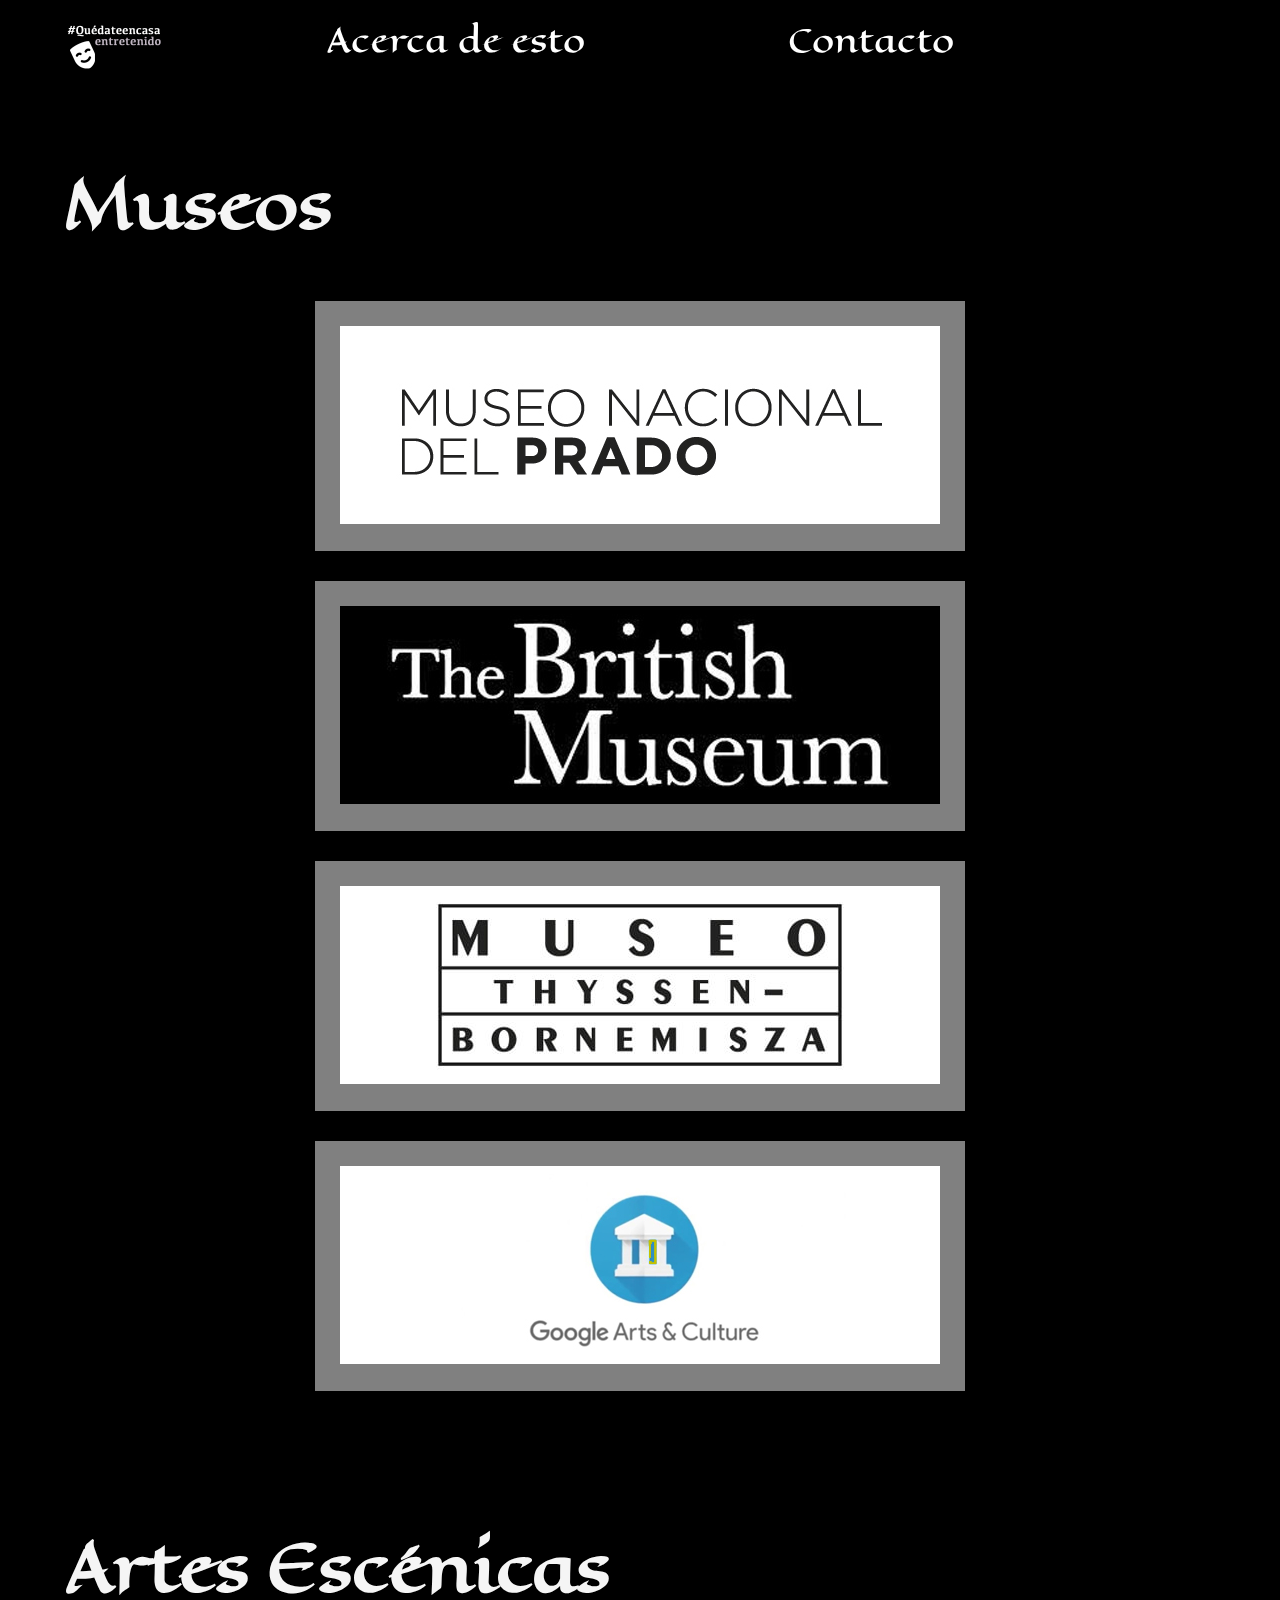
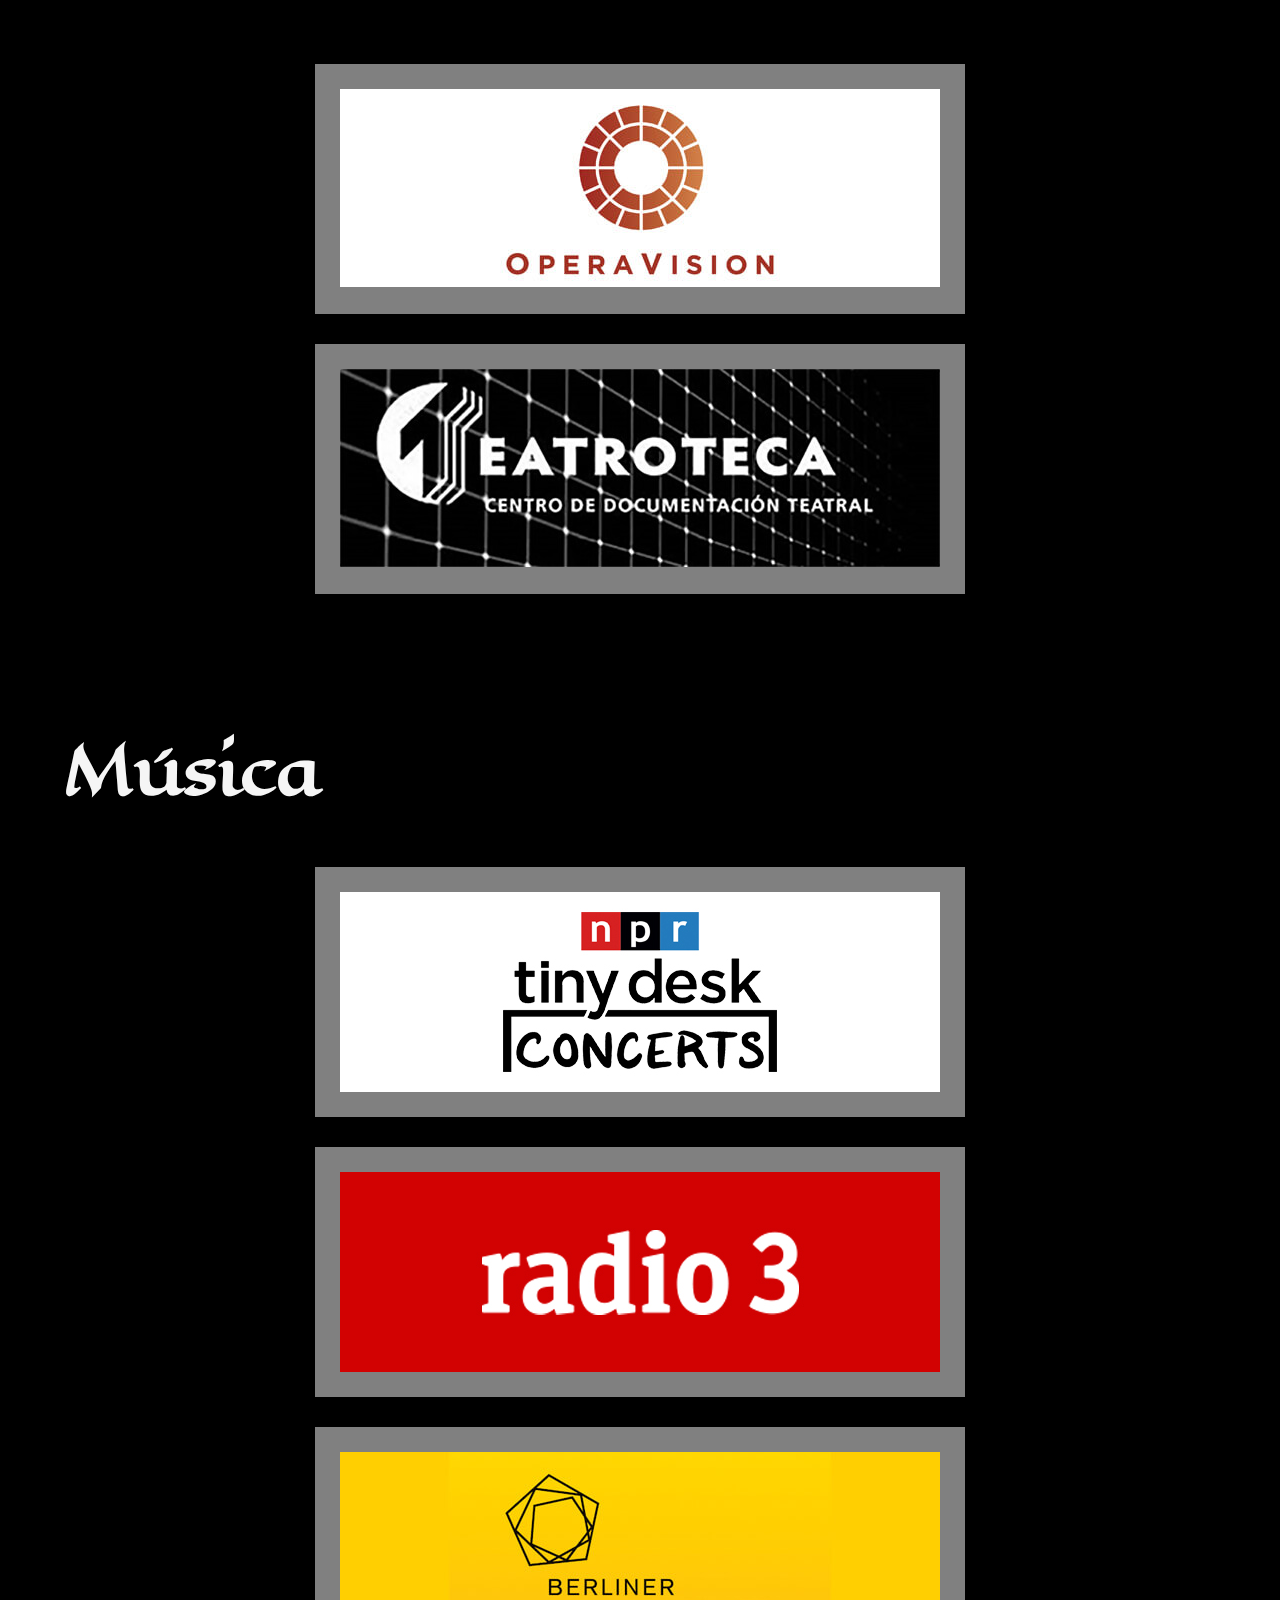
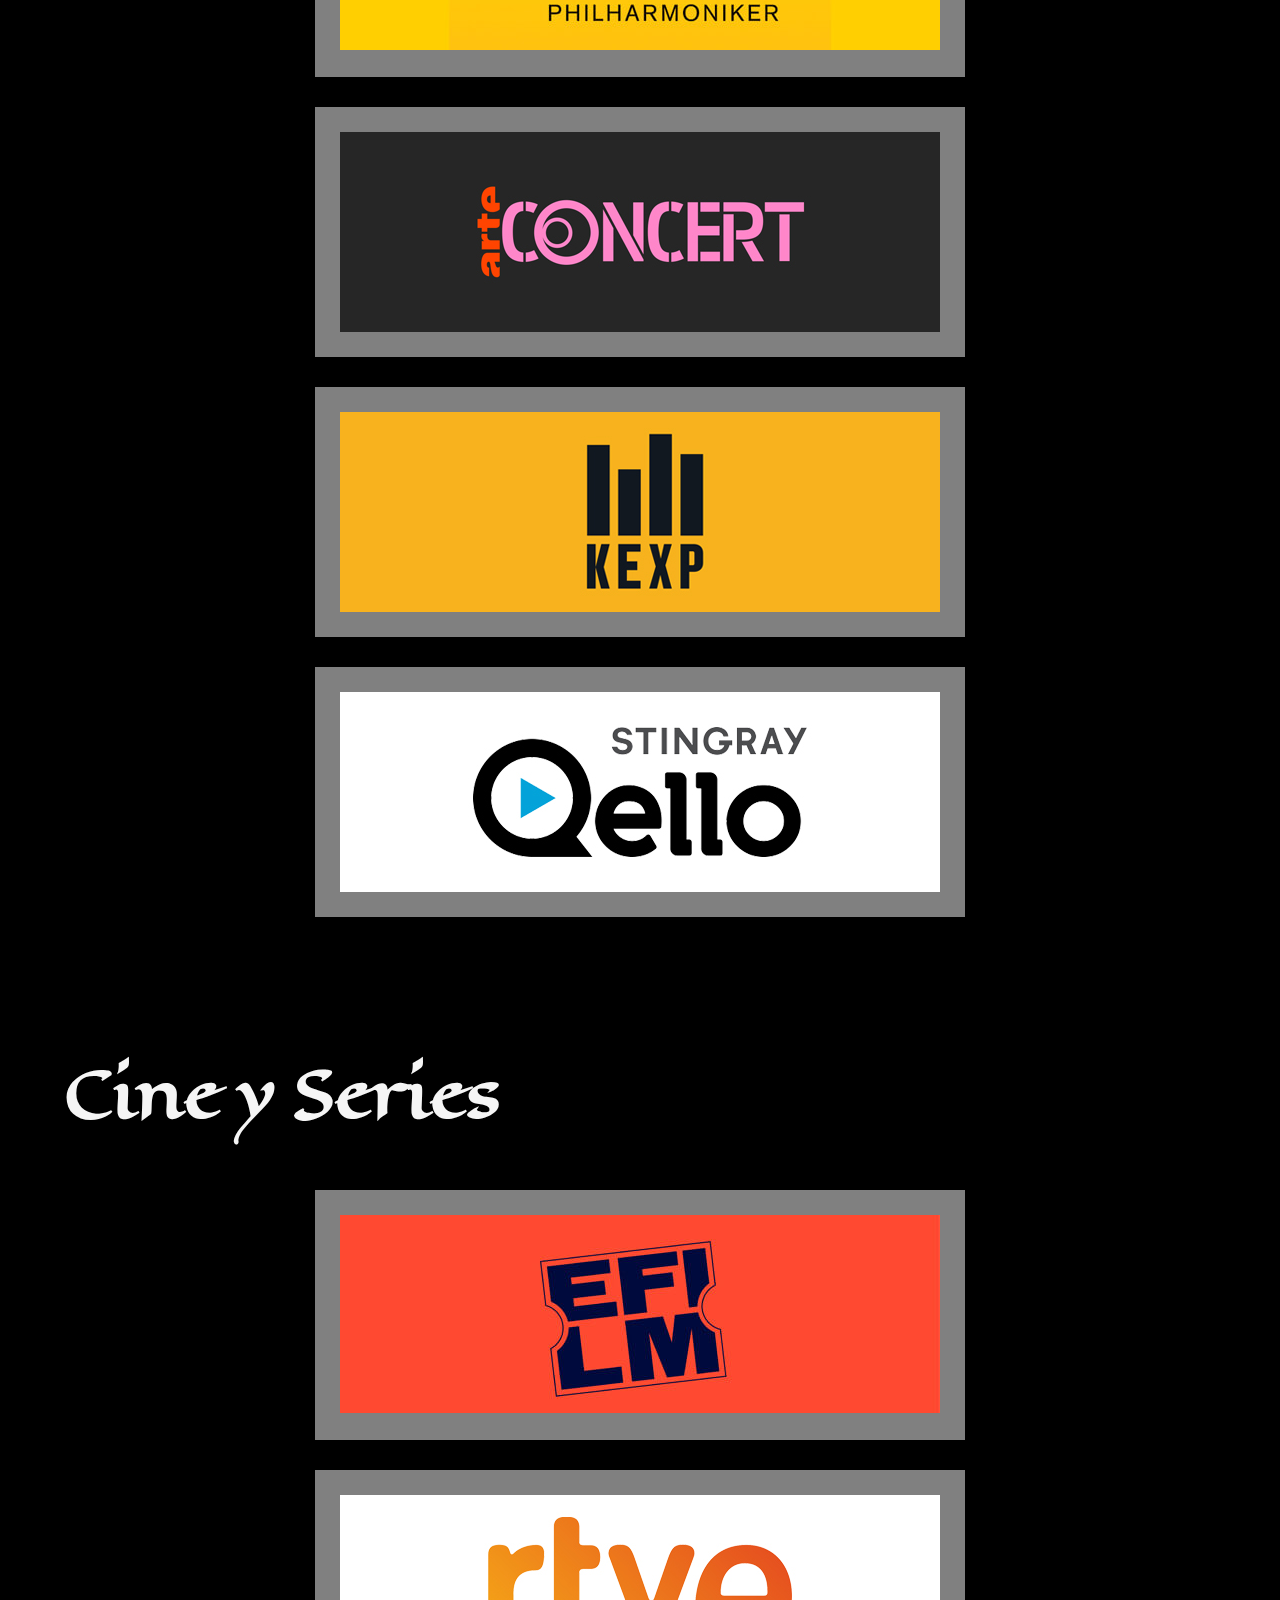
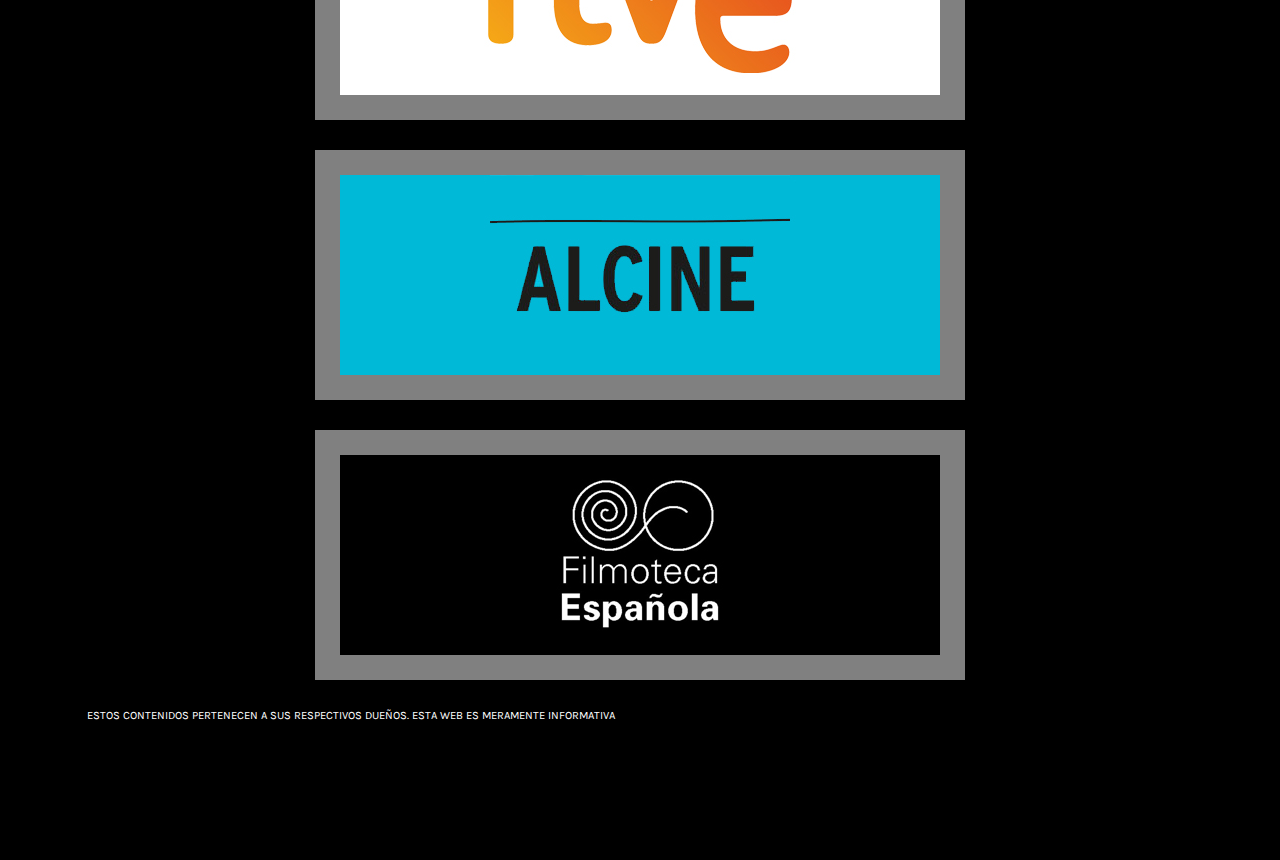
==== index.html @ ee0de117 "first upload" ====
<!doctype html>
<html>
<head>
<meta charset="utf-8">
<title>#Quedateencasa entretenido</title>
<link href="css/css.css" rel="stylesheet">
<meta name="description" content="Para ti que no sales hoy">
<meta name="viewport" content="width=device-width, initial-scale=1, user-scalable=no">

 <!-- Open Graph -->
  <meta property='og:title' content='Tu plan en casa — Links con recursos culturales'>
  <meta property='og:url' content='https://quedateencasaentretenido.000webhostapp.com/index.html'>
   
    <meta property='og:image' content="http://quedateencasaentretenido.000webhostapp.com/css/ui-img/logo-quedate-en-casa-entretenido.jpg">
    
    <meta property="og:description" content="Lista de recursos de ocio audiovisual para quedarte en casa entretenido">
    
    <!-- Global site tag (gtag.js) - Google Analytics -->
<script async src="https://www.googletagmanager.com/gtag/js?id=UA-160618062-1"></script>
<script>
  window.dataLayer = window.dataLayer || [];
  function gtag(){dataLayer.push(arguments);}
  gtag('js', new Date());

  gtag('config', 'UA-160618062-1');
</script>

<meta http-equiv="Expires" content="0">
 
<meta http-equiv="Last-Modified" content="0">
 
<meta http-equiv="Cache-Control" content="no-cache, mustrevalidate">
 
<meta http-equiv="Pragma" content="no-cache">    
    
    
</head>
   
<body> 



<header>
    
    <input type="checkbox" id="menuchk">
    <label for= "menuchk" class="menubtn">
    
        <div></div>
        <div></div>
        <div></div>
    
    </label>

<svg id="closeMenu" viewBox="0 0 100 100" xmlns="http://www.w3.org/2000/svg">
<g transform="translate(50 50) scale(.69) translate(-50 -50)" fill="#fff">
<svg clip-rule="evenodd" fill="#ffffff" fill-rule="evenodd" image-rendering="optimizeQuality" shape-rendering="geometricPrecision" text-rendering="geometricPrecision" version="1.1" viewBox="0 0 847 847" xml:space="preserve" xmlns="http://www.w3.org/2000/svg" xmlns:xlink="http://www.w3.org/1999/xlink"><defs><style type="text/css">
    .fil0 {fill:#ffffff}
  </style></defs><path class="fil0" d="m423 592l-196 196c-110 111-279-58-169-169l196-196-196-196c-110-110 59-279 169-169l196 196 196-196c111-110 280 59 169 169l-196 196 196 196c111 111-58 280-169 169l-196-196z"/></svg>
</g>
</svg>



    <a href="/index.html"><img class="whiteLogoMenu" src="css/ui-img/logo-quedateencasaentretenido.png"></a>
    
    <nav class="mainNav" id="mainNav">
        <div class="wrapperMenu">
            <ul>
            <li><a id="itemMenu" href="/about-us.html">Acerca de esto</a></li>
            <li><a id="itemMenu" href="/contact.html">Contacto</a></li>
            </ul>
        </div>
    </nav>
    
</header>
 
<div class="wrapperBigScreen">
<section class="hero">
    
    <div class="wrapper">

        <div class="subSectionTeatro">
            <h2 class="bandWelcome">Museos</h2>

            <div class="labelSlotWrapper">

                
                    <!-- <div class="labelSlotMuseums">
                    <p>Museos con recursos online y colecciones</p>
                    <img src="">
                    </div> -->
                    
                
                <a target="_blank" href="https://www.museodelprado.es/coleccion">
                    <div class="labelSlot">
                    <img src="img/museodelprado.jpg">
                    </div>
                    </a>
                    <a class="button" href="#popup1"><img src="css/ui-img/info.png"></a> 

                    <div id="popup1" class="overlay">
                        <div class="popup">
                            <h2>Museo del Prado</h2>
                            <a class="close" href="#">&times;</a>
                            <div class="content">
                                El museo del Prado ofrece imágenes de buena parte de su colección a través de su página web. En ella encontrarás a los grandes maestros, desde los primitivos flamencos a Rubens, Velazquez o Goya ¡Explóralo!
                            </div>
                        </div>
                    </div>
                    
                <a target="_blank" href="https://www.britishmuseum.org/collection">
                <div class="labelSlot">
                <img src="img/britishmuseum.jpg">
                </div>
                </a>

                <a class="button" href="#popup2"><img src="css/ui-img/info.png"></a> 

                <div id="popup2" class="overlay">
                    <div class="popup">
                        <h2>Museo británico</h2>
                        <a class="close" href="#">&times;</a>
                        <div class="content">
                            Uno de los grandes museos del mundo. Descubre su inmensa colección de arte y arqueología. Tiene algunas de las piezas más famosas del mundo como los frisos del Partenon o La piedra de Rosetta. 
                        </div>
                    </div>
                </div>

                <a target="_blank" href="https://www.museothyssen.org/coleccion">
                    <div class="labelSlot">
                    <img src="img/museothyssen.jpg">
                    </div>
                    </a>

                    <a class="button" href="#popup3"><img src="css/ui-img/info.png"></a> 

                    <div id="popup3" class="overlay">
                        <div class="popup">
                            <h2>Museo Thyssen</h2>
                            <a class="close" href="#">&times;</a>
                            <div class="content">
                                 Una de las grandes colecciones de arte de Madrid. Explora su colección de arte antiguo y contemporáneo con algunos de los artistas más reconocidos del mundo.
                            </div>
                        </div>
                    </div>    



                <a target="_blank" href="https://artsandculture.google.com/partner">
                        <div class="labelSlot">
                        <img src="img/googleartsandculture.jpg">
                        </div>
                        </a>
                        
                <a class="button" href="#popup4"><img src="css/ui-img/info.png"></a> 

                <div id="popup4" class="overlay">
                         <div class="popup">
                            <h2>Google Arts and Culture</h2>
                            <a class="close" href="#">&times;</a>
                            <div class="content">
                                    Google tiene en esta plataforma visitas virtuales de muchos de los principales museos del mundo: pintura, escultura, ciencias naturales. ¡Recórrelos todos!
                            </div>
                        </div>
                    </div>

            </div>
            </div>
            
        </div>    
    </div> 
</section>

<section class="hero">

    <div class="wrapper">
        <div class="subSectionMusic"></div>
            <h2 class="bandWelcome">Artes Escénicas</h2>

            <div class="labelSlotWrapper">

                <a target="_blank" href="https://operavision.eu/en/library/óperas">
                    <div class="labelSlot">
                    <img src="img/operavision.jpg">
                    </div>
                    </a>

                <a target="_blank" href="http://teatroteca.teatro.es">
                    <div class="labelSlot">
                    <img src="img/teatroteca.jpg">
                    </div>
                    </a>



            </div>
    </div>
            
</section>


<section class="hero">

    <div class="wrapper">
        <div class="subSectionMusic"></div>
            <h2 class="bandWelcome">Música</h2>

            <div class="labelSlotWrapper">

                <a target="_blank" href="https://www.npr.org/series/tiny-desk-concerts/?t=1584516937709">
                    <div class="labelSlot">
                    <img src="img/tiny-desk.jpg">
                    </div>
                    </a>

                <a target="_blank" href="https://www.rtve.es/radio/radio3/conciertos/">
                    <div class="labelSlot">
                    <img src="img/radio3.jpg">
                    </div>
                    </a>

                    <a target="_blank" href="https://www.digitalconcerthall.com/en/live">
                        <div class="labelSlot">
                        <img src="img/berliner.jpg">
                        </div>
                        </a>

                    <a target="_blank" href="https://www.arte.tv/es/arte-concert/">
                        <div class="labelSlot">
                        <img src="img/arte-concert.jpg">
                        </div>
                        </a>

                    <a target="_blank" href="https://www.kexp.org/watch/">
                        <div class="labelSlot">
                        <img src="img/kexp.jpg">
                        </div>
                        </a>

                    <a target="_blank" href="https://qello.com">
                        <div class="labelSlot">
                        <img src="img/stingray-qello.jpg">
                        </div>
                        </a>
                

            </div>
    </div>
            
</section>

<section class="hero">
    
    <div class="wrapper">
        <div class="subSectionMusic">
            <h2 class="bandWelcome">Cine y Series</h2>

            <div class="labelSlotWrapper">

                <a target="_blank" href="https://efilm.online">
                    <div class="labelSlot">
                    <img src="img/efilm.jpg">
                    </div>
                    </a>

                <a target="_blank" href="https://www.rtve.es/alacarta/videos/cine-en-tve/">
                    <div class="labelSlot">
                    <img src="img/rtve.jpg">
                    </div>
                </a>
                
                <a target="_blank" href="https://alcine.org">
                    <div class="labelSlot">
                    <img src="img/alcine.jpg">
                    </div>
                </a>
               
                <a target="_blank" href="https://vimeo.com/channels/1546070">
                    <div class="labelSlot">
                    <img src="img/filmoteca.jpg">
                    </div>
                </a>
                
                
                <!-- <div class="labelSlot">
                <a target="_blank" href="http://ver.movistarplus.es/?nv=2"><img src="img/movistarplus.jpg"></a>
                </div> -->

            </div>
            </div>
            
        </div>    
    </div> 
</section>

                <!-- <div class="labelSlot">
                <a target="_blank" href="http://ver.movistarplus.es/?nv=2"><img src="img/movistarplus.jpg"></a>
                </div> -->

            </div>
            </div>
            
        </div>    
    </div> 
</section>

<footer>
    <div class="wrapper">
        
    <p class="copyright"> ESTOS CONTENIDOS PERTENECEN A SUS RESPECTIVOS DUEÑOS. ESTA WEB ES MERAMENTE INFORMATIVA</p>    
        
    </div>  

</footer>

</div>   

</div>

<script src="js/libs/jquery-3.3.1.min.js"></script>
<script src="js/main.js"></script>
</body>
</html>
---- css/css.css ----
@import url('https://fonts.googleapis.com/css?family=Karla');

@import url('https://fonts.googleapis.com/css?family=Eagle+Lake&display=swap');

 
a,abbr,acronym,address,applet,article,aside,audio,b,big,blockquote,body,canvas,caption,center,cite,code,dd,del,details,dfn,div,dl,dt,em,embed,fieldset,figcaption,figure,footer,form,h1,h2,h3,h4,h5,h6,header,hgroup,html,i,iframe,img,ins,kbd,label,legend,li,mark,menu,nav,object,ol,output,p,pre,q,ruby,s,samp,section,small,span,strike,strong,sub,summary,sup,table,tbody,td,tfoot,th,thead,time,tr,tt,u,ul,var,video{margin:0;padding:0;border:0;font:inherit;vertical-align:baseline}article,aside,details,figcaption,figure,footer,header,hgroup,menu,nav,section{display:block}body{line-height:1}ol,ul{list-style:none}blockquote,q{quotes:none}blockquote:after,blockquote:before,q:after,q:before{content:'';content:none}table{border-collapse:collapse;border-spacing:0}



/*General Configuration (all pages, all sizes) */

body {
     font-family: 'Karla', sans-serif;
    background-color: black;
    overflow-x:hidden;
    }


.wrapperMenu {
    width: 65vw; ;
    height: 100% ;
    margin: 0 auto ;
    }

/* .wrapper {
    width: 90vw; ;
    height: 100% ;
    margin: 0 auto ;
    } */

.whiteLogoMenu {
    width:100px;
    left:5vw;
    top:5px;
    z-index:99999;
    }

.welcome {
    background-image: url(ui-img/fondociudad.jpg);
    background-repeat: no-repeat;
    background-size: cover;
    width:100%;
    height:100vw;
    padding-bottom:7%;
    z-index:9999;  
    }

.welcomeSubSection {
    padding-top:50%;
    }

.bandWelcome {
    font-family: 'Eagle Lake';

    height: 2em;
    font-size: 5vw;
    color:whitesmoke;
    font-weight: 800;
    letter-spacing: -1px;
    }

footer {
    background-color: black;
    width:100%;
    height:150px;
    z-index:1;
    }

.social-media {
    position:relative;
    left:40%;
    }

footer h3 {
    position:relative;
    left:2%;
    margin-top: 25px;
    color:white;
    font-size: 3vw;
    }

.goUp {
    position:fixed;
    top:85%;
    right:10%;
    width:7vw;
    text-decoration:none;
    fill:white;
    z-index:99999;
    display:none;
    }

/*Control del boton subir a inicio*/

.goUp:hover {
    animation: startPoint 1s infinite;   
    }

@keyframes startPoint {
    0% {
        top:85%;        
    }
    
    100% {
        top:80%;        
    }
}

.goUpOn {
    opacity:1;
    top:85%;
    right:10%;
    width:7vw;
    text-decoration:none;
    fill:white;
    z-index:99999;
    cursor:pointer;
    display:block;
    }

#start {
    position:absolute;
    top:0%;
    }

.copyright {
    color:white;
    position:relative;
    font-size: 0.7rem;
    left:2%;
    padding-bottom: 2%;   
}





/*Homepage*/

.whiteLogo {
    position:absolute;
    top:25%;
    left:27%;
    width: 50vw;
    opacity:20%;
    z-index: -1;
    }

.whiteLogoMenu {
    position: absolute;
    right:28%;
        }

.title {
    font-family: 'Eagle Lake', cursive;
    position:relative;
    top:5%;
    height: 2em;
    font-size: 4vw;
    color:whitesmoke;
    font-weight: 800;
    letter-spacing: -1px;    
    }

.btn-music {
    width:100%;
    display:inline-block;
    margin-top: 0.3em;
    background-color: green;
    z-index:1;
    color: white;
    font-size: 3vw;
    text-align: center;
    text-decoration: none;
    padding:3vw 0vw;
    }

.btn-music:hover {
    background-color:forestgreen;
    }

.btn-music:active {
		background-color:darkslategrey;
		}

.ico {
    display:inline-block;
    z-index: 1;
    width:5vw;
    height:5vw;
    position:relative;
    vertical-align: middle;
    margin-left:0.5rem;
    padding-right: 0;
    }



.welcome blockquote::before {
    content:"“";
    position:relative;
    left:-5%;
    font-size:10vw;
    }

/*PopUp*/

.button {
    position:relative;
    transform:translateY(-50vw) translateX(40vw);
    color: #fff;
    border-radius:50px;
    text-decoration: none;
    cursor: pointer;
    transition: all 0.3s ease-out;
    opacity:1;
    z-index: 1;
  }

.button img {

    opacity:1;
}

  .button img:hover {
    
  }
  
  .overlay {
    position: fixed;
    top:0;
    bottom: 0;
    left: 0;
    right: 0;
    background: rgba(0, 0, 0, 0.7);
    transition: opacity 500ms;
    visibility: hidden;
    opacity: 0;
    z-index:2;
  }
  .overlay:target {
    visibility: visible;
    opacity: 1;
  }
  
  .popup {
    margin: 50% auto;
    padding: 40px;
    background: #fff;
    border-radius: 5px;
    width: 60%;
    position: relative;
    transition: all 5s ease-in-out;
  }
  
  .popup h2 {
    margin-top: 0;
    color: #333;
    font-family: Tahoma, Arial, sans-serif;
  }
  .popup .close {
    position: absolute;
    top: 20px;
    right: 30px;
    transition: all 200ms;
    font-size: 30px;
    font-weight: bold;
    text-decoration: none;
    color: #333;
  }
  .popup .close:hover {
    color: #06D85F;
  }
  .popup .content {
    max-height: 30%;
    overflow: auto;
  }





/*Music*/

.subSectionMusic {
    padding-top:10%;
    }
.subSectionTeatro {
        padding-top:15%;
        }
.subSectionContact {
    padding-top:35%;
    }

.subSectionVideo {
    padding-top:10%;
    padding-bottom:5%;
    }

.contentMenu {
    position:absolute;
    top:200px;
    left:-7%;
    animation: mvtomenu 0.2s forwards;
    }

@keyframes mvtomenu {
    0% {
        top:200px;
        left:-25%;        
    }
    
    100% {
        top:200px;
        left:2%;
    }
    
}

.contentMenu a {
    background-color: green;
    color: white;
    display:inline-block;
    width: 20vw; 
    font-size: 4vw;
    text-decoration: none;
    margin-top:1vh;
    text-align: center;
    padding: 1.5vh 2vw;
    }

.contentMenu a:hover {
    background-color:forestgreen;
    color: white;
    }

.contentMenu a:active {
    background-color:forestgreen;
    }


/*Music - iframes Youtube*/

.videosSection {
    background-color: #382a23 ;  
    }

.video-container {
	position:relative;
	padding-bottom:56.25%;
	padding-top:30px;
	height:0;
	overflow:hidden;
}

.video-container {
	margin-bottom: 5vh;
}

.video-container iframe {
	position:absolute;
	top:0;
	left:0;
	width:100%;
	height:100%;
}



/*About Us - fuentes*/




/*Music - Labels*/

/* .labelSlot {
position:relative;
display:block;
width: 200px;
height:200px;
background-color:rgba(255, 255, 255, 0.5);
padding:25px;
margin-bottom:30px;
} */

.labelSlot {
    position:relative;
    display:block;
    width:600px;
    height:200px;
    background-color:rgba(255, 255, 255, 0.5);
    padding:25px;
    margin-bottom:30px;
    font-size:4vw;
    color:white;
    }

.labelSlot:hover {
    background-color:goldenrod;

        }

    .labelSlot a {
        left:50%;
        }

    .labelSlot p {
            text-align: center;
            padding-top:7%;
            }

.labelSlot h4 {
font-family: 'Karla', sans-serif;
color:darkred;
text-align: center;
}

.labelSlotWrapper {
    display:flex;
    justify-content:space-around;
    align-content:space-around;
    flex-wrap: wrap;
}

.labelSlotMuseums {
    position:relative;
    display:block;
    width:600px;
    height:30px;
    padding:25px;
    margin-bottom:45px;
    font-size:3.5vw;
    color:white;
    }

/*About Us*/

.heroAboutUs {
   background-image: url(ui-img/fondociudad.jpg);
    background-repeat: no-repeat;
    background-size:cover;
    width:100%;
    height:120vw; 
    }

.aboutMain {
    width:100%;
    height:50vw;  
    }

.history {
    color:white;
    font-family: Karla;
    font-size: 2.5vw;
    line-height: 3.5vw; 
    background-color:rgba(0,0,0,0.5);
    padding:5vw 2vw;
    }

.imgHistory {
    display:block;
    width:90vw;
    margin: 4vw 0vw;
    }

.faq{
    color:lightgrey;
    font-family: Karla;
    font-size: 2.5vw;
    line-height:4vw;
    background-color:rgba(0,0,0,0.5);
    padding: 4vw;
    }

.faq h4{
    margin-top:2vw;
    font-size: 3vw;
    font-weight: bold;
    color:lightyellow;
    }

.theGallery {

    }

.theGallery div {
	margin-bottom: 2% ;
    }

.theGallery img {
	max-width: 100% ;
	display: block ;
    transition: all .4s ;
	}

.theGallery h2 {
    position:relative;
    left:0;
    top:-50px;
    font-size:2.5rem;
    color:white;
    background-color:rgba(0,0,0,0.5);
    display: inline-block;
    padding:5px 10px;
    }

@media (min-width: 990px) {

.galeria {
		display: flex ;
		flex-wrap: wrap ;
		justify-content: space-between ;
		}
	
.galeria div {
		width: 32% ;
	   }
	
.galeria div:last-child {
		width: 100% ;
	   }
}

.aboutGallery {
        background-color:black; 
        }





/*Contact*/

.credits {
    display:block;
    width:100px;
    color:white;
    font-family: Karla;
    font-size: 2.2vw;
    line-height:3vw;
    background-color:rgba(0,0,0,0.5);
    padding-left: 2vw;
    }

.credits h4{
    font-size: 3vw;
    font-weight: bold;
    margin-bottom:3vw;
    }

.email {
    text-decoration: none;
    color:white;
    }

.email a:hover {
    text-decoration: underline;
    }



/*Mobile and Tablet*/


/*All pages*/

@media (max-width:990px) {
    
.whiteLogo {
    display:none;
    }
    
.wrapperMenu {
    width: 100%; ;
    height: 100% ;
    margin: 0 auto ;
    }  
    
.wrapper {
    width: 80vw; ;
    height: 100% ;
    margin: 0 auto ;
    }
    
   
.mainNav .wrapper {
    width:100%;
    }
    .mainNavEscondida {
        
    display:none;    
        
    }       
#menuchk {
    position:absolute;
    right:0%;
    display:none;
    }
    
.menubtn { 
    width: 40px;
    height: 40px;
    position:absolute;
    line-height: 50px;
    right:20px;
    top:15px;
    z-index:999;
    }
       
.menubtn:hover {
    cursor: pointer;
    }   
     
.menubtn div{   
    width: 40px;
    height: 5px;
    background-color: white;
    margin-top: 20%;
    transition: all 1s;
    }
 
#menuchk:checked~.menubtn div {
    opacity:0;
    }     
    
#closeMenu {
    width:70px;    
    position:absolute;    
    top:8px; 
    z-index:2;
    right:10px;
    opacity:0;
    transition: all 1s;
    display:none;
    }    

#menuchk:checked~#closeMenu {
    display:block;
    opacity:1;
    }    

.whiteLogoMenu {
    width:100px;
    position: absolute;
    transform: translate(50vw);
    top:2px;
    z-index: 99999;
    }        
    
.mainNav {
    width:100%;
    height:1% ;
    position:absolute;
    top:100px ;
    z-index:1;
    }
 
    
.mainNav a { 
    color: white;
    font-size: 1rem; 
    text-decoration: none;
    line-height: 10px;
    width:100%;
    height: 10vh;;
    background-color: darkslategray;
    display: inline-block;
    opacity:0;
    text-align:center;
    padding-top:10vh;
    border-bottom: solid 2px white;
/*    cursor:default;*/
    transition: opacity 1.5s;
    display:none
    } 
 
.mainNav li:last-child a {
    border-bottom:none;
    
    }     
    
.mainNav a:hover {
    color: white;
    background-color:black;
    }
    
.mainNav a:active {
		background-color:forestgreen;
		}
    
#menuchk:checked~.mainNav a {
    opacity:1;
    cursor:pointer;
    display:block;
    }
    
#menuchk:checked~.mainNav {
    z-index:99999;
    }
 
/*
.whiteLogo {
    position:absolute;
    top:10%;
    left:27%;
    width: 50vw;
    opacity:20%;
    z-index: -1;
    }   
*/
    
.bandWelcome {
    
    font-size: 5vw;
    color:whitesmoke;
    font-weight: 800;
    letter-spacing: -1px;
    }    

 .goUp {
    width:7vw;
    }   
    
    
    
/* Music Mobile*/
    
.contentMenu {
    z-index: 2;
    } 
   
 .iframesMusic div {
	
     padding-bottom: 0px ;
     padding-top:0px;
     margin-bottom:0px;
    }   
.simonAlbum {
        display:block;
    } 
 
    @media (max-width:700px) {    
.credits {
        display:block;
        width:100%;
        color:white;
        font-family: Karla;
        font-size: 3vw;
        line-height:4vw;
        background-color:rgba(0,0,0,0.5);
        margin-top: 3vw; 
        padding-bottom:3vw;
        }
    
.credits h4{
        font-size: 5vw;
        font-weight: bold;
        margin-bottom:1.5vw;
        } 
        

    } 
/*HOME - Labels*/


svg {
    fill:white;
    width:5vw;
    height:5vw;
    }

    .labelSlotMuseums {
        position:relative;
        display:block;
        width:600px;
        height:30px;
        padding:25px;
        margin-bottom:5px;
        font-size:3.5vw;
        color:white;
        background-color:red;
        }

/*Music Mobile - Labels*/

/* .labelSlot {
    position:relative;
    display:block;
    width: 400px;
    height:110px;
    padding:5px;
    margin-bottom: 15px;
    }
    
.labelSlot img {
    max-width:100%;
    height:auto;
}

.labelSlot h4 {
    color:darkred;
    text-align: center;
    }
     */
.labelSlotWrapper {
    display:flex;
    justify-content:space-around;
    align-content:space-around;
    flex-wrap: wrap;
    }

.labelSlot {
        position:relative;
        display:block;
        width:400px;
        height:120px;
        background-color:rgba(255, 255, 255, 0.5);
        padding:25px;
         margin-bottom:30px;
}

.labelSlot img{
    transform: scale(0.9);
    max-width:100%;
    height:auto;
}


.iframesMusic div {
    margin-bottom: 0px ;
    }
    .credits:last-child {
     margin-bottom:1.5vw;
        }

/* About Us Mobile*/
    
.history {
    columns: 1;
    color:white;
    font-family: Karla;
    font-size: 3vw;
    line-height: 3.17vw; 
    background-color:rgba(0,0,0,0.5);
    padding:3vw 2vw;
    }   

    
/* Contact Mobile */  
    
    .subSectionContact {
    padding-top:35%;
    }

 }
    
 @media (min-width:601px) {   
.button {

    display:none;
}
    
 }

/*Big screen*/

/*All pages*/

@media (min-width:991px) {

input {
    display:none; 
    }
    
#closeMenu {
    display:none;
    }
    
.mainNav ul {
    display:flex;
    justify-content: space-around;
    }
   
.wrapper {
    width: 90vw; ;
    height: 100% ;
    margin: 0 auto ;
    }
    
.mainNav {
    height: 6em;
    width: 100%;
    position: fixed;
    top:0;
    left:50%;
    transform: translate(-50%);
    z-index: 2;
    transition: opacity 0.5s;
    }
    
    .mainNavScroll {
    background-color: rgba(0,0,0,0.5);  
    height: 6em;
    width: 100%;
    position: fixed;
    top:0;
    left:50%;
    transform: translate(-50%);
    z-index: 2;
    transition: opacity 0.5s;
    }
    
.mainNav li {      
    justify-content: space-around;
    padding-top: 1.5em;
    }
    
.mainNav a {
    font-family: 'Eagle Lake', cursive;
    font-size: 2rem;
    text-decoration: none;
    color: white;
    position:relative;
    }
    
    

.mainNav a:hover {
    animation: 0.3s mvtoHoverMenu
    }

@keyframes mvtoHoverMenu {
    0% {
        left:0%;        
    }
    
    50% {
        left:2%;        
    }
    
    60% {
        left:2%;        
    }
    
    90% {
        left:-2%;        
    }
    
    100% {
        left:-2%;        
    }
    
}

/*
.mainNav a:hover::before {
    content:"((";
    position:absolute;
    left:-2rem;
    }


.mainNav a:hover::after{
    content:"))";
    position:absolute;
    right:-2rem;;
    }
*/

    
.current::after {
    content:"";
    position:absolute;
    top:25px;
    left:50%;
    transform: translate(-50%);
    border-right: 0px solid white;
	  border-bottom: 5px solid white;
	  width: 40px;
	  height: 25px;   
    }  
    
    
.goUp {
    position:fixed;
    top:85%;
    right:10%;
    width:70px;
    text-decoration:none;
    fill:white;
    z-index:99999;
    }
    
    
    .history {
    columns: 2 ;
    color:white;
    font-family: Karla;
    font-size: 2.5vw;
    line-height: 2.7vw; 
    background-color:rgba(0,0,0,0.5);
    padding:2vw 2vw;
    }
           
}

@media (min-width:1500px) {

    .wrapperBigScreen {
        width: 70vw ;
        height: 100% ;
        margin: 0 auto ;
        padding:100px;
        }
    
    .title {
            font-family: 'Eagle Lake', cursive;
            position:relative;
            top:5%;
            height: 2em;
            font-size: 2vw;
            color:whitesmoke;
            font-weight: 800;
            letter-spacing: -1px;
            margin-left:1vw;    
            }
        
    .btn-music {
            width:60vw;
            display:inline-block;
            margin-top: 0.3em;
            background-color: green;
            z-index:1;
            color: white;
            font-size: 2vw;
            text-align: center;
            text-decoration: none;
            padding:2vw 0vw;
            margin: 0 auto ;
            }
    .bandWelcome {
            font-family: 'Eagle Lake';
            height: 2em;
            font-size: 2vw;
            color:whitesmoke;
            font-weight: 800;
            letter-spacing: -1px;
            margin-left:1vw;
            }

.welcome blockquote {

    margin-top:5%;
    color:white;
    font-size: 2vw;
    font-style: italic;
    background-color:rgba(0,0,0,0.5);
    padding:1% 5% 5%;
    line-height: 2.5vw; 
    width:60vw; 
                }

/* Music Bigscreen*/  

.video-container iframe {
    position:absolute;
    top:0;
    left:0;
    width:78.5%;
    height:100%;
                }

.iframesMusic {
    display: flex ;
    flex-wrap: wrap ;
    justify-content:stretch ;
    }

 .labelSlotWrapper{
    position:relative;
    width:78%;

 }   

 .credits{

    font-size: 1.2vw;
    line-height:2vw;

 }
 .button {
    display:none;
  }

  .overlay {
    display:none;
  } 

    }
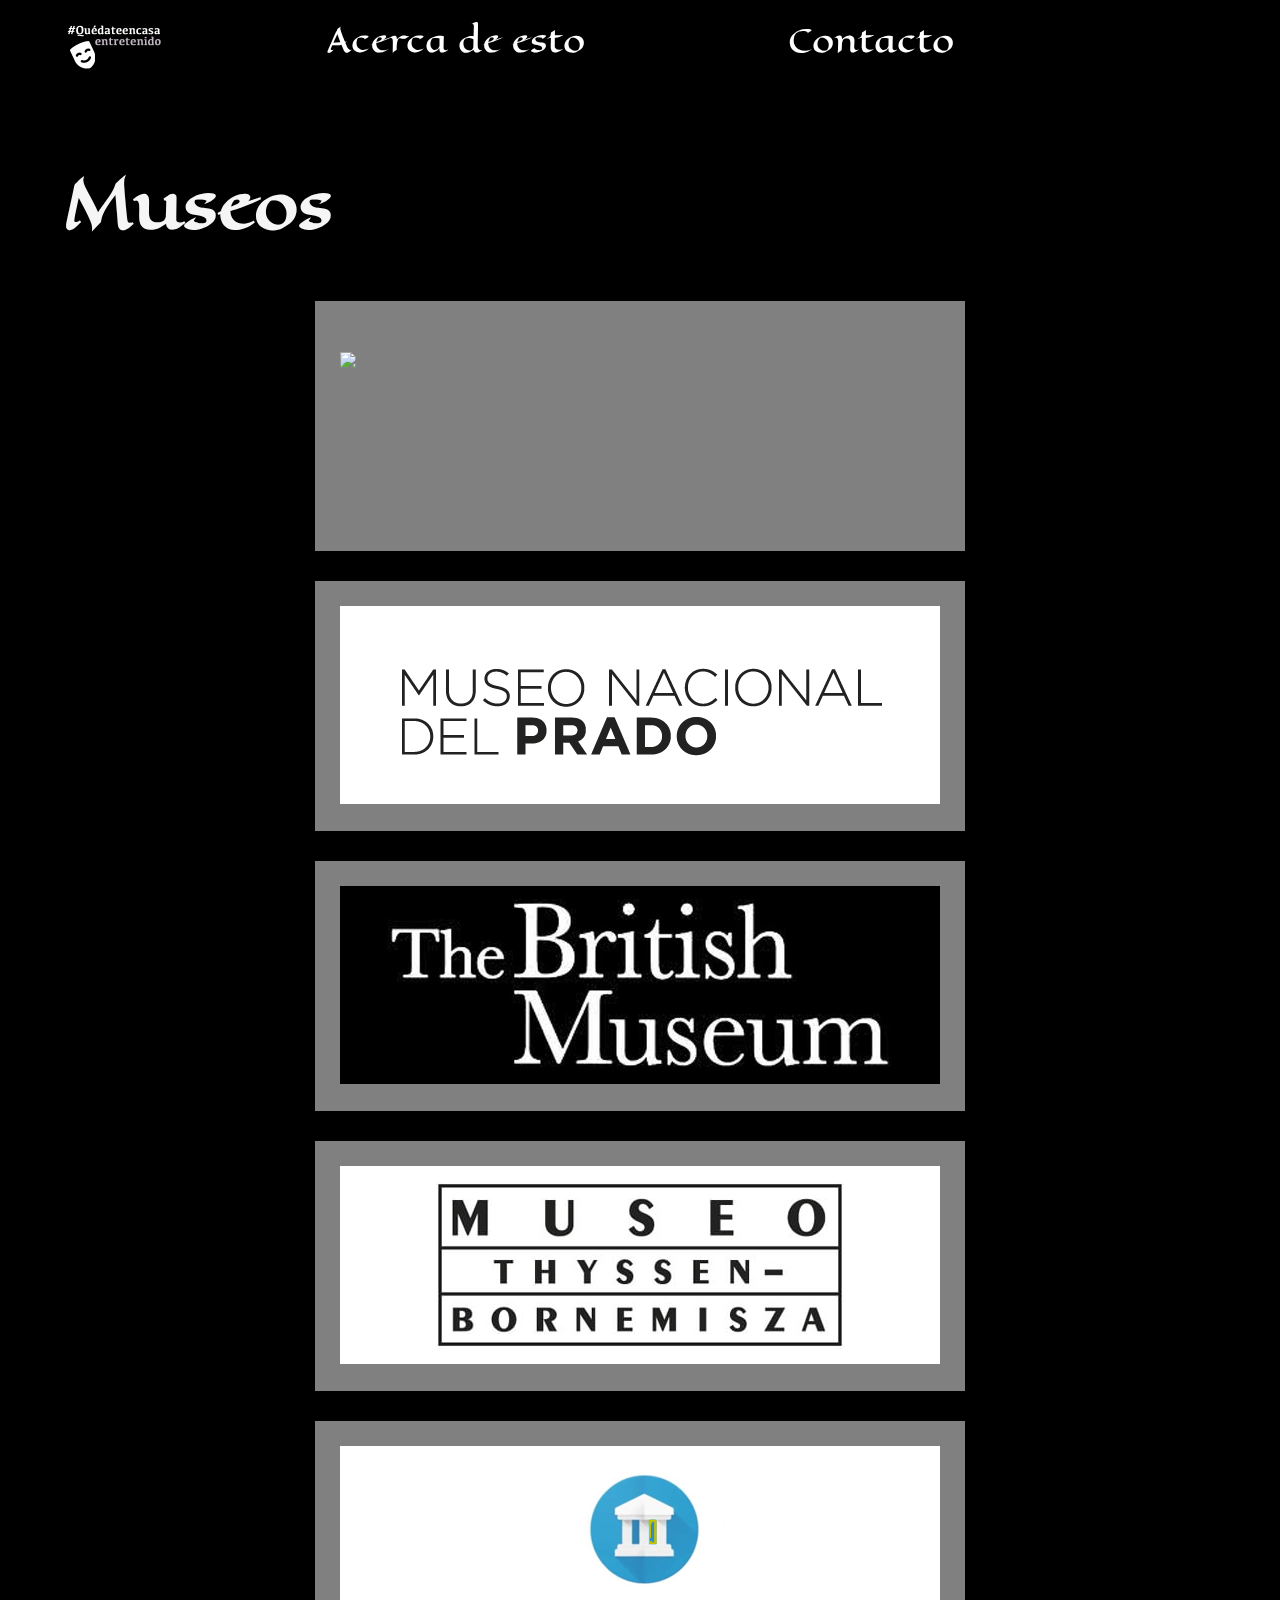
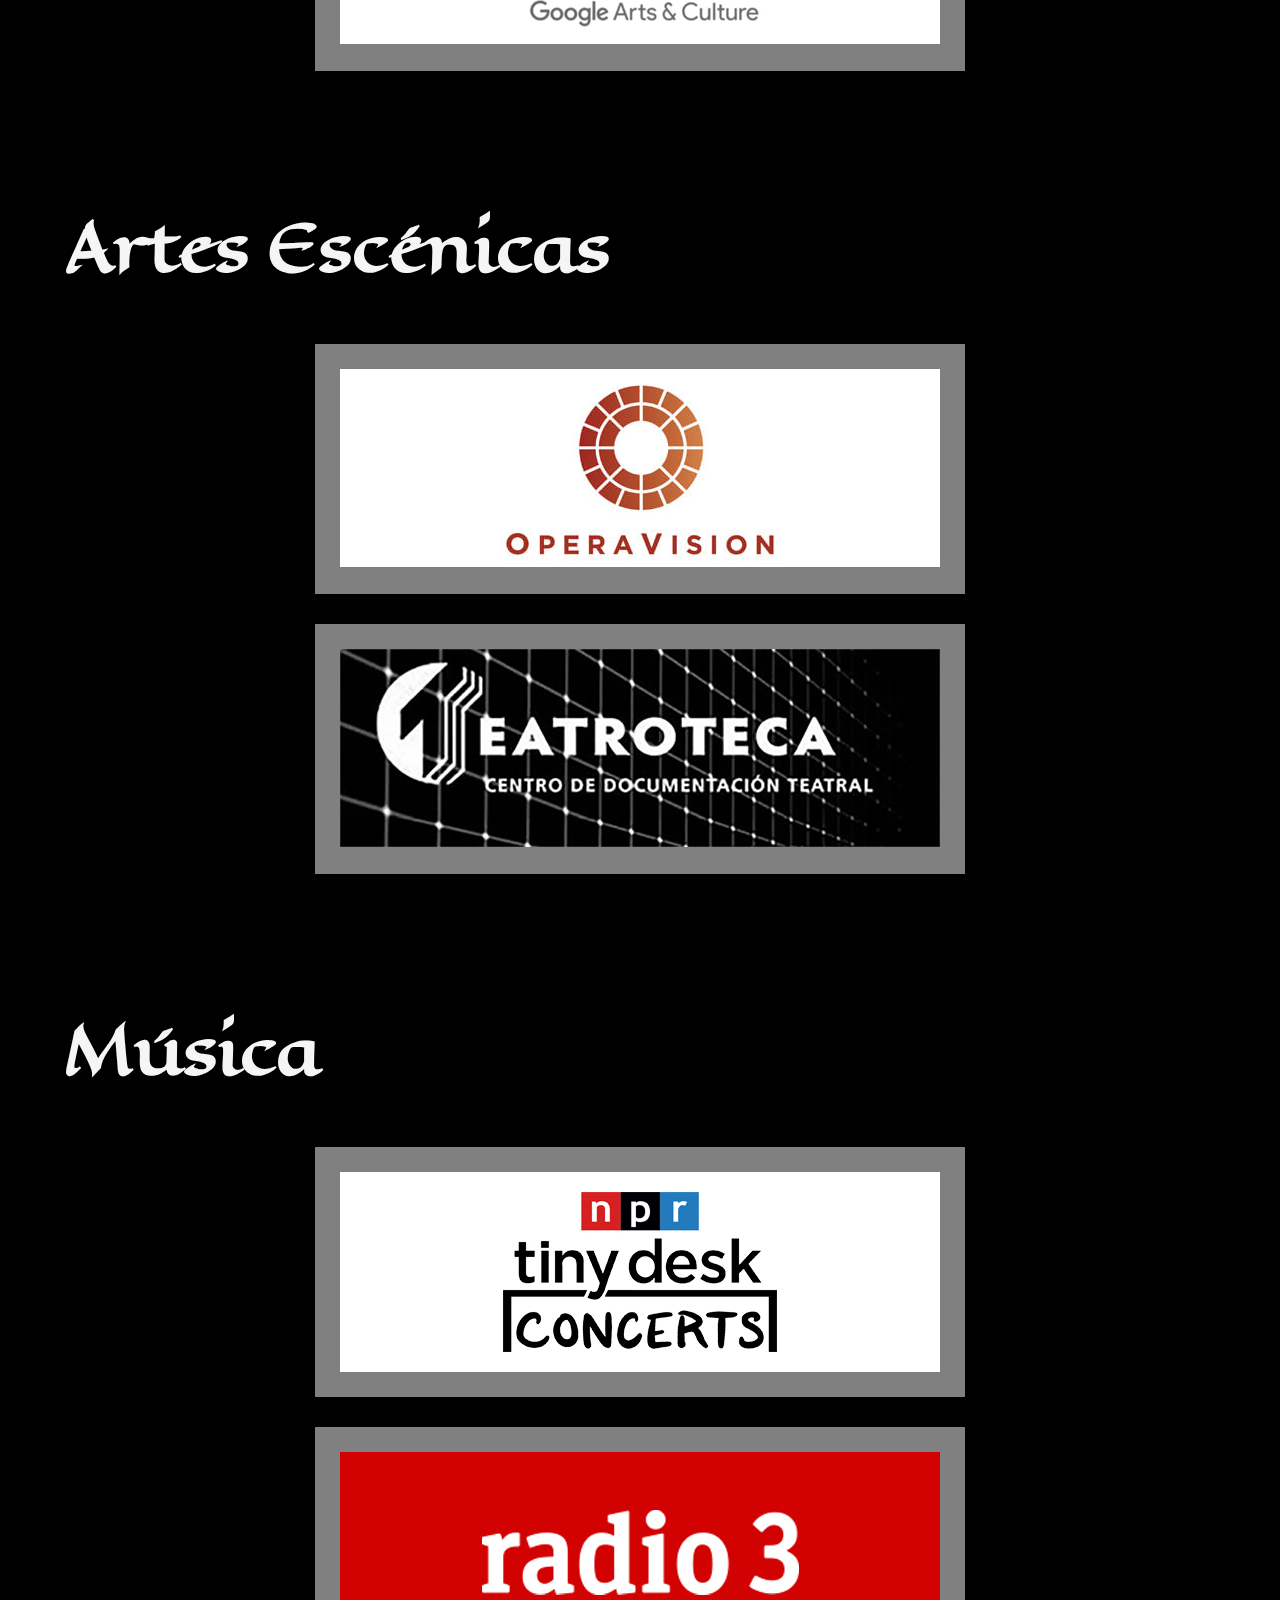
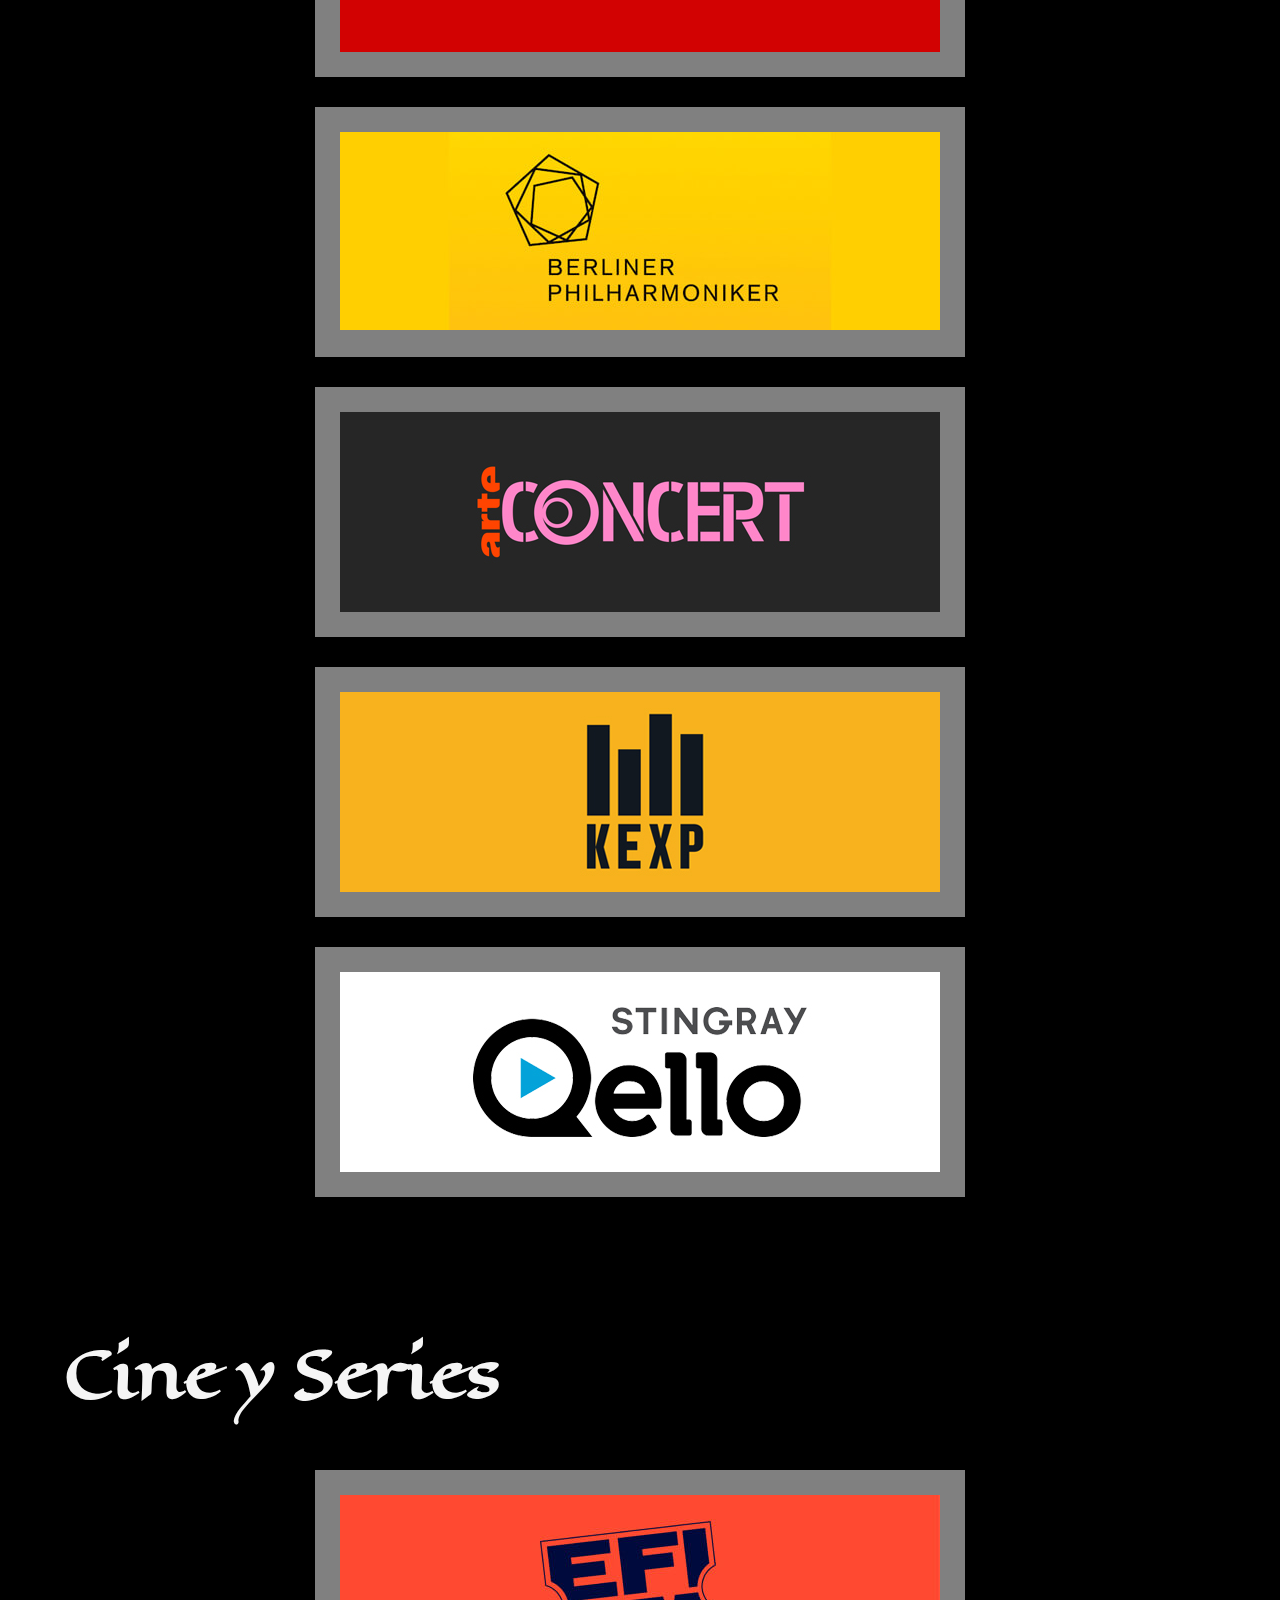
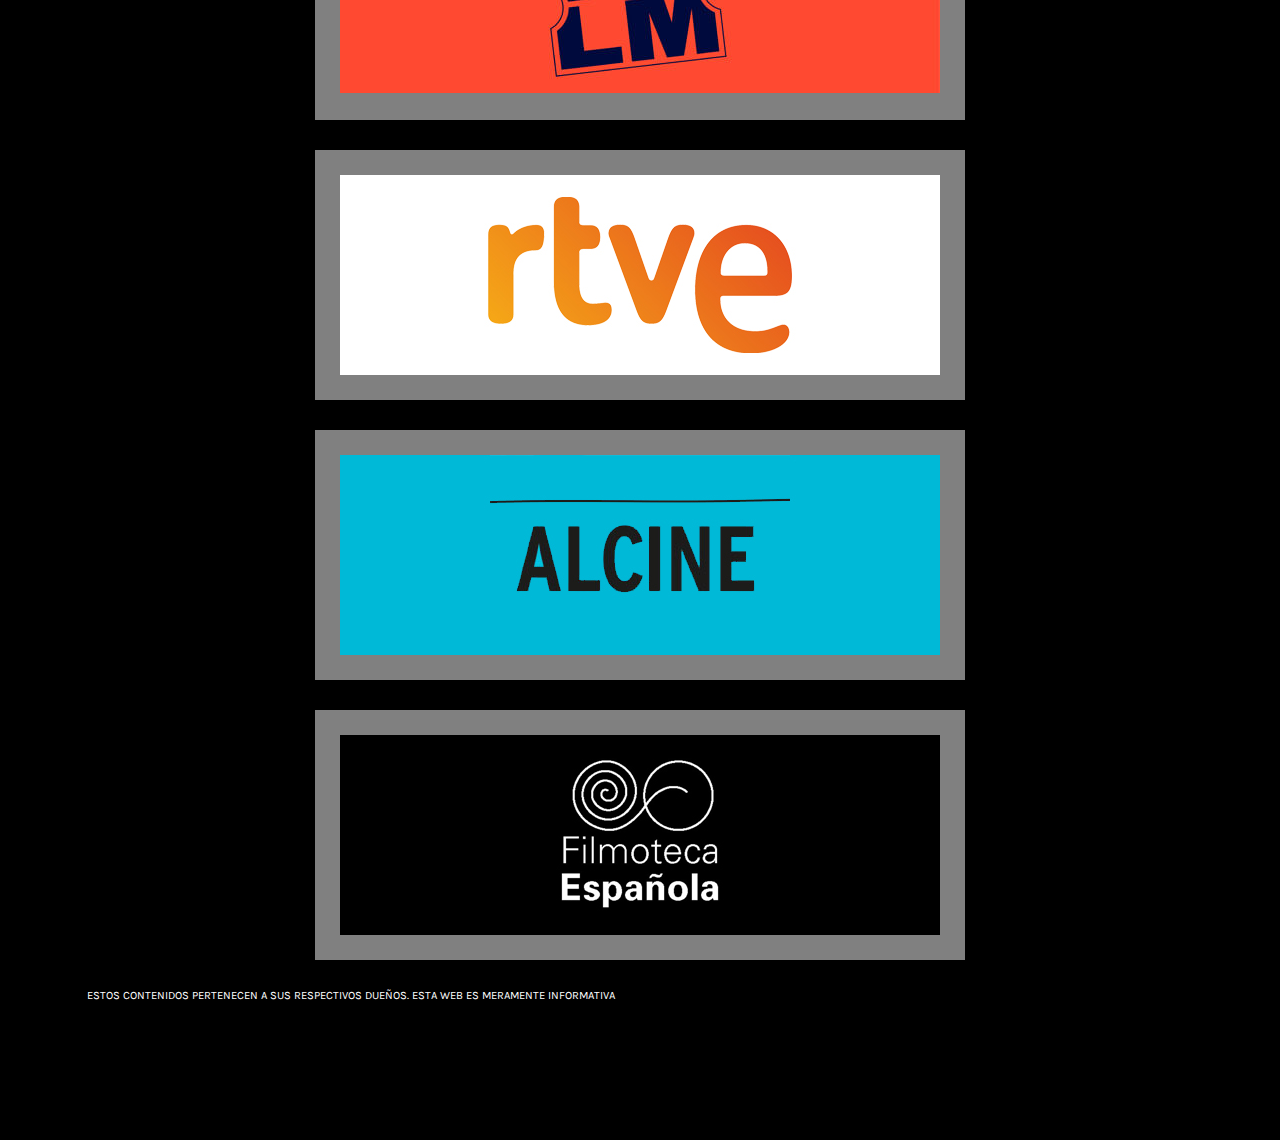
==== commit f43dd838: "tate, montreux y microteatro" ====
--- a/index.html
+++ b/index.html
@@ -89,7 +89,14 @@
                     <p>Museos con recursos online y colecciones</p>
                     <img src="">
                     </div> -->
-                    
+                 
+                <a target="_blank" href="https://www.museodelprado.es/coleccion">
+                        <div class="labelSlot">
+                        <img src="img/tate.jpg">
+                        </div>
+                        </a>
+                <a class="button" href="#popup1"><img src="css/ui-img/info.png"></a>   
+
                 
                 <a target="_blank" href="https://www.museodelprado.es/coleccion">
                     <div class="labelSlot">
